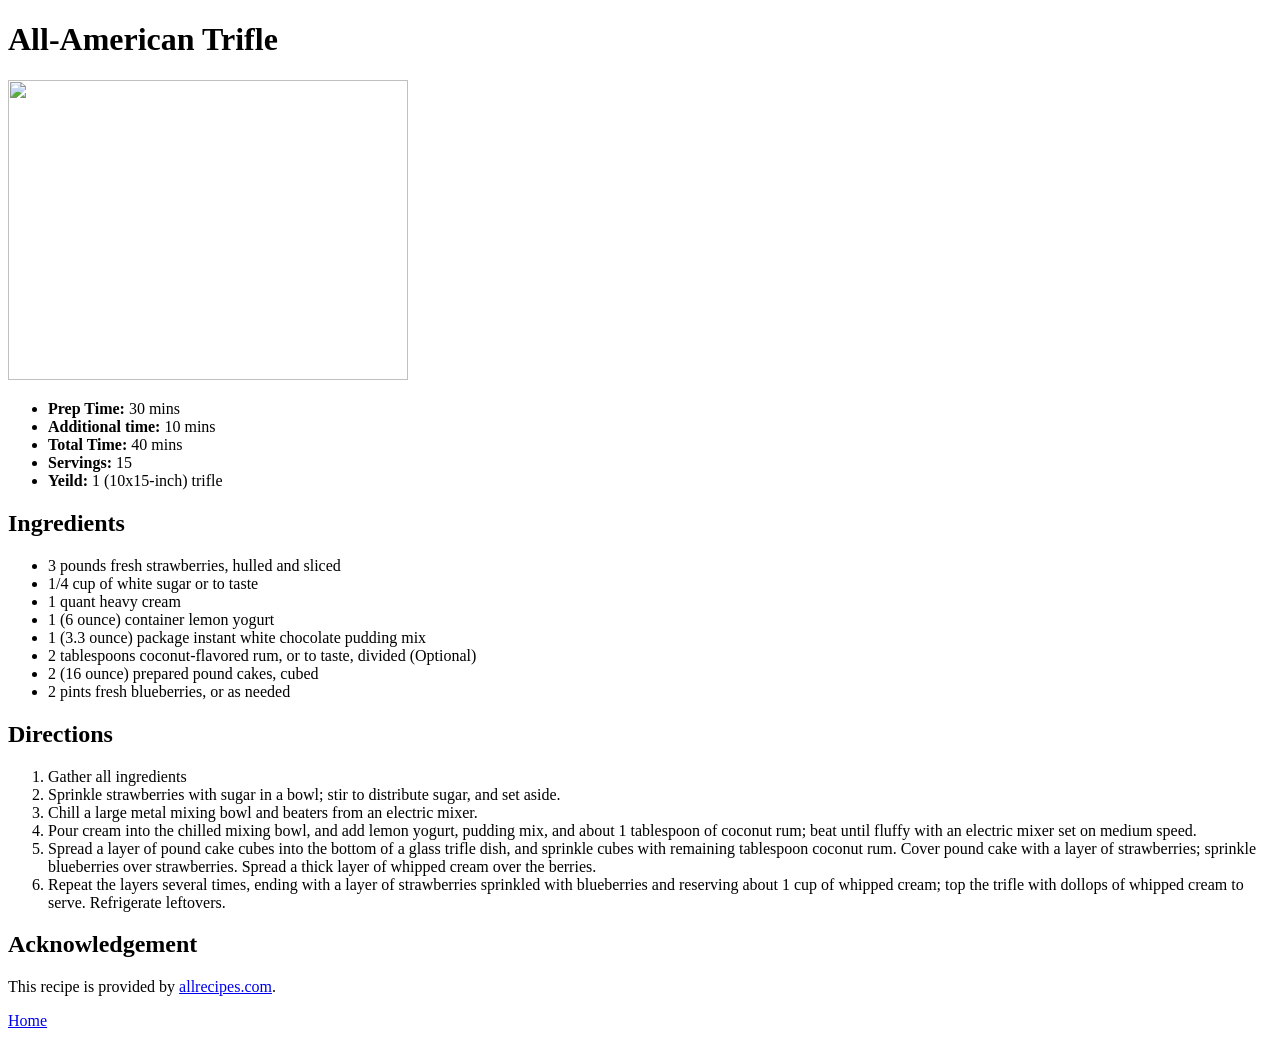
==== recipes/all-american-trifle.html @ a444b202 "Add recipe for All-American Trifle" ====
<!DOCTYPE html>

<html lang="en">
  <head>
    <meta charset="UTF-8">
    <title>All-American Trifle</title>
  </head>

  <body>
    <h1>All-American Trifle</h1>
    <img src="https://www.allrecipes.com/thmb/NfwgLKhN6ZP6KpXYoRHD_TKvpuc=/750x0/filters:no_upscale():max_bytes(150000):strip_icc():format(webp)/218361-all-american-trifle-VAT-010-step-06-be3b0ad3c85a49d0b476d4e746f58632.jpg" height="300" width="400">
    <ul>
      <li><strong>Prep Time:</strong> 30 mins</li>
      <li><strong>Additional time:</strong> 10 mins</li>
      <li><strong>Total Time:</strong> 40 mins</li>
      <li><strong>Servings:</strong> 15</li>
      <li><strong>Yeild:</strong> 1 (10x15-inch) trifle</li>
    </ul>
    <h2>Ingredients</h2>

    <ul>
      <li>3 pounds fresh strawberries, hulled and sliced</li>
      <li>1/4 cup of white sugar or to taste</li>
      <li>1 quant heavy cream</li>
      <li>1 (6 ounce) container lemon yogurt</li>
      <li>1 (3.3 ounce) package instant white chocolate pudding mix</li>
      <li>2 tablespoons coconut-flavored rum, or to taste, divided (Optional)</li>
      <li>2 (16 ounce) prepared pound cakes, cubed</li>
      <li>2 pints fresh blueberries, or as needed</li>
    </ul>
    <h2>Directions</h2>
    <ol>
      <li>Gather all ingredients</li>
      <li>Sprinkle strawberries with sugar in a bowl; stir to distribute sugar, and set aside.</li>
      <li>Chill a large metal mixing bowl and beaters from an electric mixer.</li>
      <li>Pour cream into the chilled mixing bowl, and add lemon yogurt, pudding mix, and about 1 tablespoon of coconut rum; beat until fluffy with an electric mixer set on medium speed.</li>
      <li>Spread a layer of pound cake cubes into the bottom of a glass trifle dish, and sprinkle cubes with remaining tablespoon coconut rum. Cover pound cake with a layer of strawberries; sprinkle blueberries over strawberries. Spread a thick layer of whipped cream over the berries.</li>
      <li>Repeat the layers several times, ending with a layer of strawberries sprinkled with blueberries and reserving about 1 cup of whipped cream; top the trifle with dollops of whipped cream to serve. Refrigerate leftovers.</li>
    </ol>
    <h2>Acknowledgement</h2>
    <p>This recipe is provided by <a href="https://www.allrecipes.com/recipe/218361/all-american-trifle/">allrecipes.com</a>.</p>
    <a href="../index.html">Home</a>
  </body>
</html>
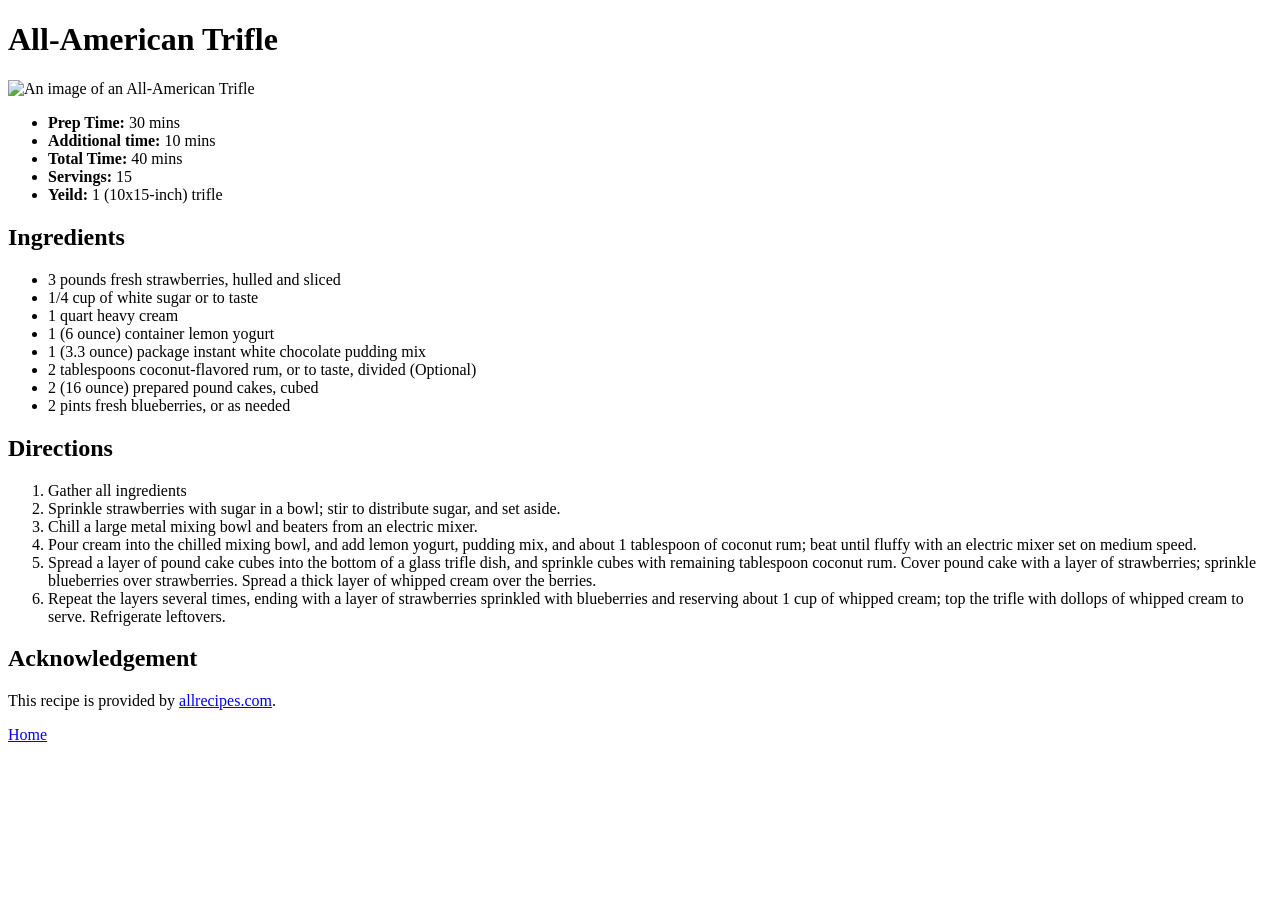
==== commit 3f57bbe3: "Fix typos and add alt text" ====
--- a/recipes/all-american-trifle.html
+++ b/recipes/all-american-trifle.html
@@ -8,7 +8,7 @@
 
   <body>
     <h1>All-American Trifle</h1>
-    <img src="https://www.allrecipes.com/thmb/NfwgLKhN6ZP6KpXYoRHD_TKvpuc=/750x0/filters:no_upscale():max_bytes(150000):strip_icc():format(webp)/218361-all-american-trifle-VAT-010-step-06-be3b0ad3c85a49d0b476d4e746f58632.jpg" height="300" width="400">
+    <img src="https://www.allrecipes.com/thmb/NfwgLKhN6ZP6KpXYoRHD_TKvpuc=/750x0/filters:no_upscale():max_bytes(150000):strip_icc():format(webp)/218361-all-american-trifle-VAT-010-step-06-be3b0ad3c85a49d0b476d4e746f58632.jpg" height="300" width="400" alt="An image of an All-American Trifle">
     <ul>
       <li><strong>Prep Time:</strong> 30 mins</li>
       <li><strong>Additional time:</strong> 10 mins</li>
@@ -21,7 +21,7 @@
     <ul>
       <li>3 pounds fresh strawberries, hulled and sliced</li>
       <li>1/4 cup of white sugar or to taste</li>
-      <li>1 quant heavy cream</li>
+      <li>1 quart heavy cream</li>
       <li>1 (6 ounce) container lemon yogurt</li>
       <li>1 (3.3 ounce) package instant white chocolate pudding mix</li>
       <li>2 tablespoons coconut-flavored rum, or to taste, divided (Optional)</li>
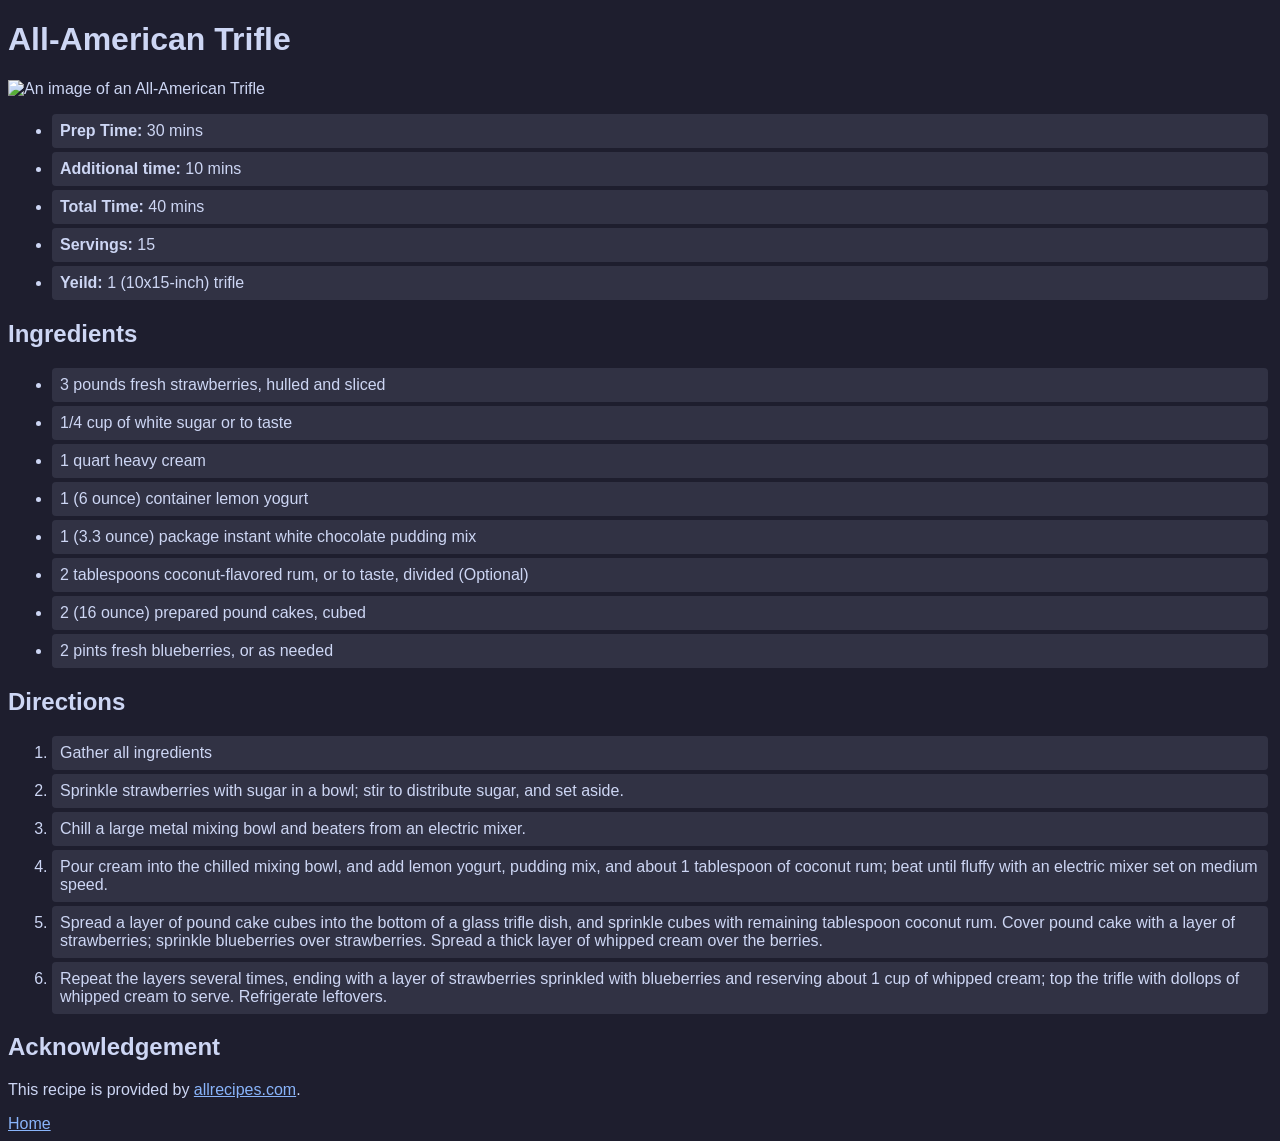
==== commit 68081298: "Add CSS color styling to website" ====
--- a/recipes/all-american-trifle.html
+++ b/recipes/all-american-trifle.html
@@ -4,38 +4,39 @@
   <head>
     <meta charset="UTF-8">
     <title>All-American Trifle</title>
+    <link rel="stylesheet" href="/style.css"
   </head>
 
   <body>
     <h1>All-American Trifle</h1>
     <img src="https://www.allrecipes.com/thmb/NfwgLKhN6ZP6KpXYoRHD_TKvpuc=/750x0/filters:no_upscale():max_bytes(150000):strip_icc():format(webp)/218361-all-american-trifle-VAT-010-step-06-be3b0ad3c85a49d0b476d4e746f58632.jpg" height="300" width="400" alt="An image of an All-American Trifle">
     <ul>
-      <li><strong>Prep Time:</strong> 30 mins</li>
-      <li><strong>Additional time:</strong> 10 mins</li>
-      <li><strong>Total Time:</strong> 40 mins</li>
-      <li><strong>Servings:</strong> 15</li>
-      <li><strong>Yeild:</strong> 1 (10x15-inch) trifle</li>
+      <li class="surface0 info"><strong>Prep Time:</strong> 30 mins</li>
+      <li class="surface0 info"><strong>Additional time:</strong> 10 mins</li>
+      <li class="surface0 info"><strong>Total Time:</strong> 40 mins</li>
+      <li class="surface0 info"><strong>Servings:</strong> 15</li>
+      <li class="surface0 info"><strong>Yeild:</strong> 1 (10x15-inch) trifle</li>
     </ul>
     <h2>Ingredients</h2>
 
     <ul>
-      <li>3 pounds fresh strawberries, hulled and sliced</li>
-      <li>1/4 cup of white sugar or to taste</li>
-      <li>1 quart heavy cream</li>
-      <li>1 (6 ounce) container lemon yogurt</li>
-      <li>1 (3.3 ounce) package instant white chocolate pudding mix</li>
-      <li>2 tablespoons coconut-flavored rum, or to taste, divided (Optional)</li>
-      <li>2 (16 ounce) prepared pound cakes, cubed</li>
-      <li>2 pints fresh blueberries, or as needed</li>
+      <li class="surface0 ingredients">3 pounds fresh strawberries, hulled and sliced</li>
+      <li class="surface0 ingredients">1/4 cup of white sugar or to taste</li>
+      <li class="surface0 ingredients">1 quart heavy cream</li>
+      <li class="surface0 ingredients">1 (6 ounce) container lemon yogurt</li>
+      <li class="surface0 ingredients">1 (3.3 ounce) package instant white chocolate pudding mix</li>
+      <li class="surface0 ingredients">2 tablespoons coconut-flavored rum, or to taste, divided (Optional)</li>
+      <li class="surface0 ingredients">2 (16 ounce) prepared pound cakes, cubed</li>
+      <li class="surface0 ingredients">2 pints fresh blueberries, or as needed</li>
     </ul>
     <h2>Directions</h2>
     <ol>
-      <li>Gather all ingredients</li>
-      <li>Sprinkle strawberries with sugar in a bowl; stir to distribute sugar, and set aside.</li>
-      <li>Chill a large metal mixing bowl and beaters from an electric mixer.</li>
-      <li>Pour cream into the chilled mixing bowl, and add lemon yogurt, pudding mix, and about 1 tablespoon of coconut rum; beat until fluffy with an electric mixer set on medium speed.</li>
-      <li>Spread a layer of pound cake cubes into the bottom of a glass trifle dish, and sprinkle cubes with remaining tablespoon coconut rum. Cover pound cake with a layer of strawberries; sprinkle blueberries over strawberries. Spread a thick layer of whipped cream over the berries.</li>
-      <li>Repeat the layers several times, ending with a layer of strawberries sprinkled with blueberries and reserving about 1 cup of whipped cream; top the trifle with dollops of whipped cream to serve. Refrigerate leftovers.</li>
+      <li class="surface0 steps">Gather all ingredients</li>
+      <li class="surface0 steps">Sprinkle strawberries with sugar in a bowl; stir to distribute sugar, and set aside.</li>
+      <li class="surface0 steps">Chill a large metal mixing bowl and beaters from an electric mixer.</li>
+      <li class="surface0 steps">Pour cream into the chilled mixing bowl, and add lemon yogurt, pudding mix, and about 1 tablespoon of coconut rum; beat until fluffy with an electric mixer set on medium speed.</li>
+      <li class="surface0 steps">Spread a layer of pound cake cubes into the bottom of a glass trifle dish, and sprinkle cubes with remaining tablespoon coconut rum. Cover pound cake with a layer of strawberries; sprinkle blueberries over strawberries. Spread a thick layer of whipped cream over the berries.</li>
+      <li class="surface0 steps">Repeat the layers several times, ending with a layer of strawberries sprinkled with blueberries and reserving about 1 cup of whipped cream; top the trifle with dollops of whipped cream to serve. Refrigerate leftovers.</li>
     </ol>
     <h2>Acknowledgement</h2>
     <p>This recipe is provided by <a href="https://www.allrecipes.com/recipe/218361/all-american-trifle/">allrecipes.com</a>.</p>
--- a/style.css
+++ b/style.css
@@ -0,0 +1,47 @@
+body {
+  background-color: #1e1e2e;
+  color: #cdd6f4;
+  font-family: Arial, Helvetica, sans-serif;
+}
+
+.surface0 {
+  background-color: #313244;
+}
+
+.surface1 {
+  background-color: #45475a;
+}
+
+.card-base {
+  border-radius: 12px;
+  padding-left: 2em + 4px;
+  padding-right: 4px;
+  padding-top: 4px;
+  padding-bottom: 4px;
+}
+
+.card,
+.info,
+.ingredients,
+.steps {
+  padding: 8px;
+  margin: 4px;
+  border-radius: 4px;
+}
+
+
+a:link {
+  color: #89b4fa;
+}
+
+a:visited {
+  color: #b4befe;
+}
+
+a:active {
+  color: #f38ba8;
+}
+
+a:hover {
+  color: #89b4fa;
+}
